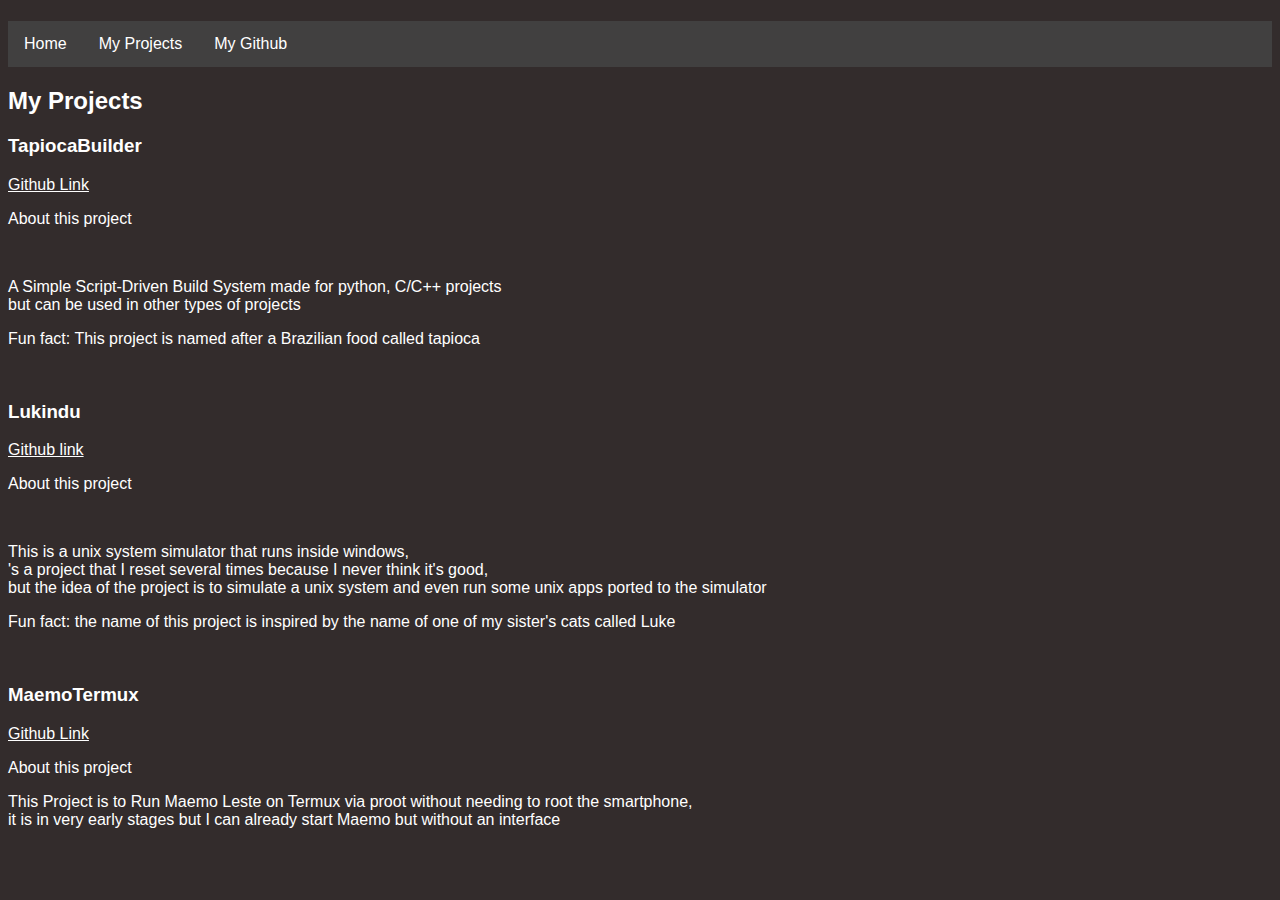
==== projects.html @ d266767b "Updating Website" ====
<!DOCTYPE html>
<html lang="pt-br">
<head>
    <meta charset="UTF-8">
    <meta http-equiv="X-UA-Compatible" content="IE=edge">
    <meta name="viewport" content="width=device-width, initial-scale=1.0">
    <link rel="stylesheet" href="style.css">
    <title></title>
</head>
<body>
    <div class="container">
        <div id="top">
            <h1></h1>
        </div>
        <div id="menu">
            <ul>
                <li><a href="index.html">Home</a></li>
                <li><a href="projects.html">My Projects</a></li>
                <li><a href="https://github.com/Hawk2811">My Github</a></li>
            </ul>
        </div>
        <div id="content">
            <h2>My Projects</h2>

            <h3>TapiocaBuilder</h3>
            <a href="https://github.com/Hawk2811/TapiocaBuilder">Github Link</a>
            <p>About this project</p>
            <br>
            <p>A Simple Script-Driven Build System made for python, C/C++ projects <br> but can be used in other types of projects</p>
            <p>Fun fact: This project is named after a Brazilian food called tapioca</p>
            <br>
            <h3>Lukindu</h3>
            <a href="https://github.com/Hawk2811/Lukindu">Github link</a>
            <p>About this project</p>
            <br>
            <p>This is a unix system simulator that runs inside windows, <br>'s a project that I reset several times because I never think it's good, <br> but the idea of ​​the project is to simulate a unix system and even run some unix apps ported to the simulator</p>
            <p>Fun fact: the name of this project is inspired by the name of one of my sister's cats called Luke</p>
            <br>
            <h3>MaemoTermux</h3>
            <a href="https://github.com/Hawk2811/MaemoTermux">Github Link</a>
            <p>About this project</p>
            <p>This Project is to Run Maemo Leste on Termux via proot without needing to root the smartphone, <br>it is in very early stages but I can already start Maemo but without an interface</p>
        </div>
    </div>
</body>
</html>
---- style.css ----
*{
    font-family: arial;
    color: white;
}



body {
    background-color: rgb(51, 44, 44);

}

#menu ul {
    width: 100%;
    margin: 0;
    padding: 0;
    overflow: hidden;
    background-color: rgb(65, 64, 64);
    list-style-type: none;
  }
  
#menu  li {
    float: left;
  }
  
#menu li a {
    display: block;
    color: white;
    text-align: center;
    padding: 14px 16px;
    text-decoration: none;
  }
  
  /* Change the link color to #111 (black) on hover */
#menu li a:hover {
    background-color: #111;
  }
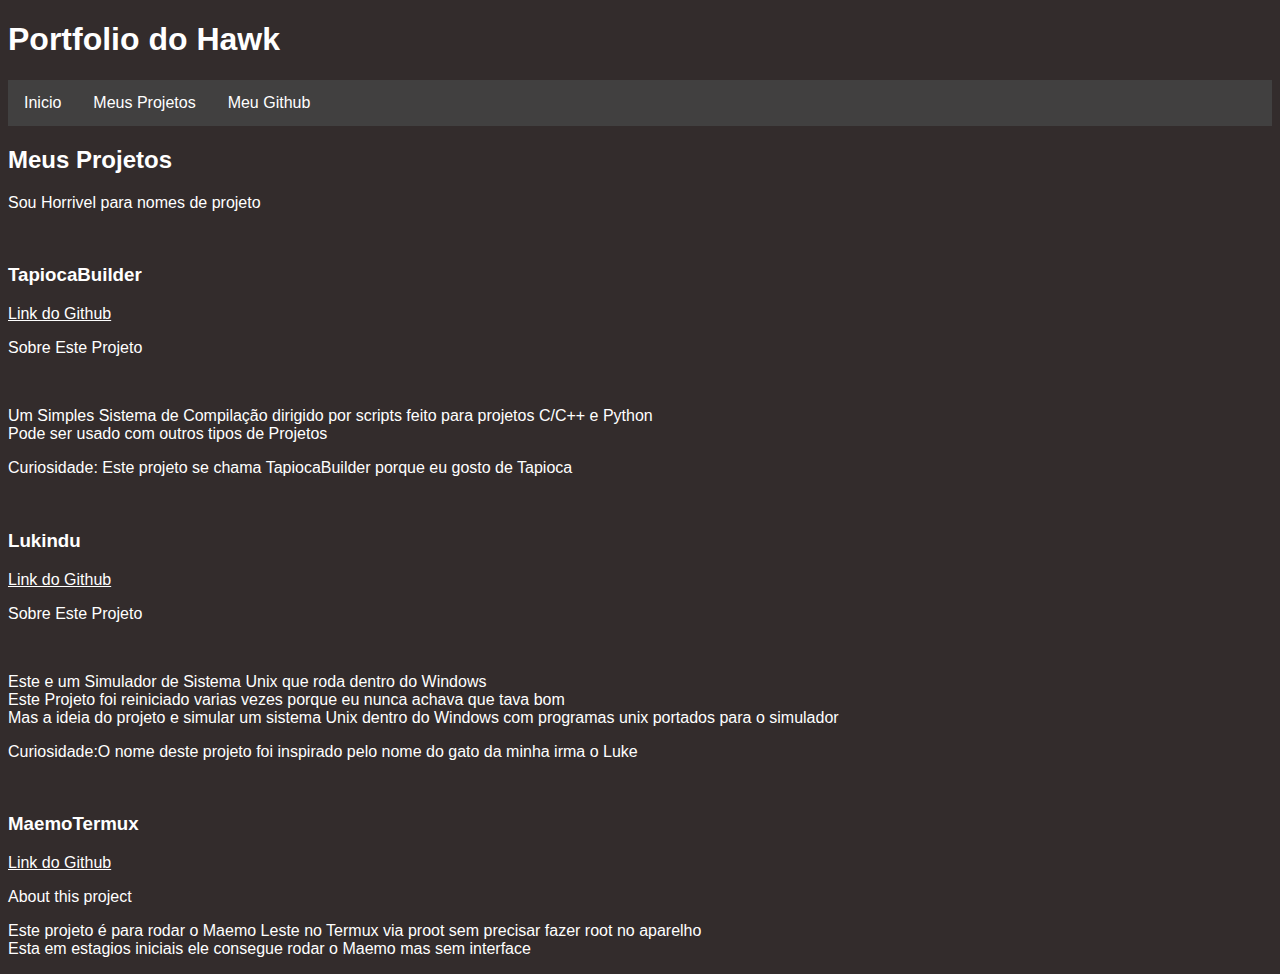
==== commit 1dab15fb: "Traduzido para PT-BR" ====
--- a/projects.html
+++ b/projects.html
@@ -10,36 +10,39 @@
 <body>
     <div class="container">
         <div id="top">
-            <h1></h1>
+            <h1>Portfolio do Hawk</h1>
         </div>
         <div id="menu">
             <ul>
-                <li><a href="index.html">Home</a></li>
-                <li><a href="projects.html">My Projects</a></li>
-                <li><a href="https://github.com/Hawk2811">My Github</a></li>
+                <li><a href="index.html">Inicio</a></li>
+                <li><a href="projects.html">Meus Projetos</a></li>
+                <li><a href="https://github.com/Hawk2811">Meu Github</a></li>
             </ul>
         </div>
         <div id="content">
-            <h2>My Projects</h2>
+            <h2>Meus Projetos</h2>
+            <p>Sou Horrivel para nomes de projeto</p>
+            <br>
+
 
             <h3>TapiocaBuilder</h3>
-            <a href="https://github.com/Hawk2811/TapiocaBuilder">Github Link</a>
-            <p>About this project</p>
+            <a href="https://github.com/Hawk2811/TapiocaBuilder">Link do Github</a>
+            <p>Sobre Este Projeto</p>
             <br>
-            <p>A Simple Script-Driven Build System made for python, C/C++ projects <br> but can be used in other types of projects</p>
-            <p>Fun fact: This project is named after a Brazilian food called tapioca</p>
+            <p>Um Simples Sistema de Compilação dirigido por scripts feito para projetos C/C++ e Python<br>Pode ser usado com outros tipos de Projetos</p>
+            <p>Curiosidade: Este projeto se chama TapiocaBuilder porque eu gosto de Tapioca</p>
             <br>
             <h3>Lukindu</h3>
-            <a href="https://github.com/Hawk2811/Lukindu">Github link</a>
-            <p>About this project</p>
+            <a href="https://github.com/Hawk2811/Lukindu">Link do Github</a>
+            <p>Sobre Este Projeto</p>
             <br>
-            <p>This is a unix system simulator that runs inside windows, <br>'s a project that I reset several times because I never think it's good, <br> but the idea of ​​the project is to simulate a unix system and even run some unix apps ported to the simulator</p>
-            <p>Fun fact: the name of this project is inspired by the name of one of my sister's cats called Luke</p>
+            <p>Este e um Simulador de Sistema Unix que roda dentro do Windows<br>Este Projeto foi reiniciado varias vezes porque eu nunca achava que tava bom<br>Mas a ideia do projeto e simular um sistema Unix dentro do Windows com programas unix portados para o simulador</p>
+            <p>Curiosidade:O nome deste projeto foi inspirado pelo nome do gato da minha irma o Luke</p>
             <br>
             <h3>MaemoTermux</h3>
-            <a href="https://github.com/Hawk2811/MaemoTermux">Github Link</a>
+            <a href="https://github.com/Hawk2811/MaemoTermux">Link do Github</a>
             <p>About this project</p>
-            <p>This Project is to Run Maemo Leste on Termux via proot without needing to root the smartphone, <br>it is in very early stages but I can already start Maemo but without an interface</p>
+            <p>Este projeto é para rodar o Maemo Leste no Termux via proot sem precisar fazer root no aparelho<br>Esta em estagios iniciais ele consegue rodar o Maemo mas sem interface</p>
         </div>
     </div>
 </body>
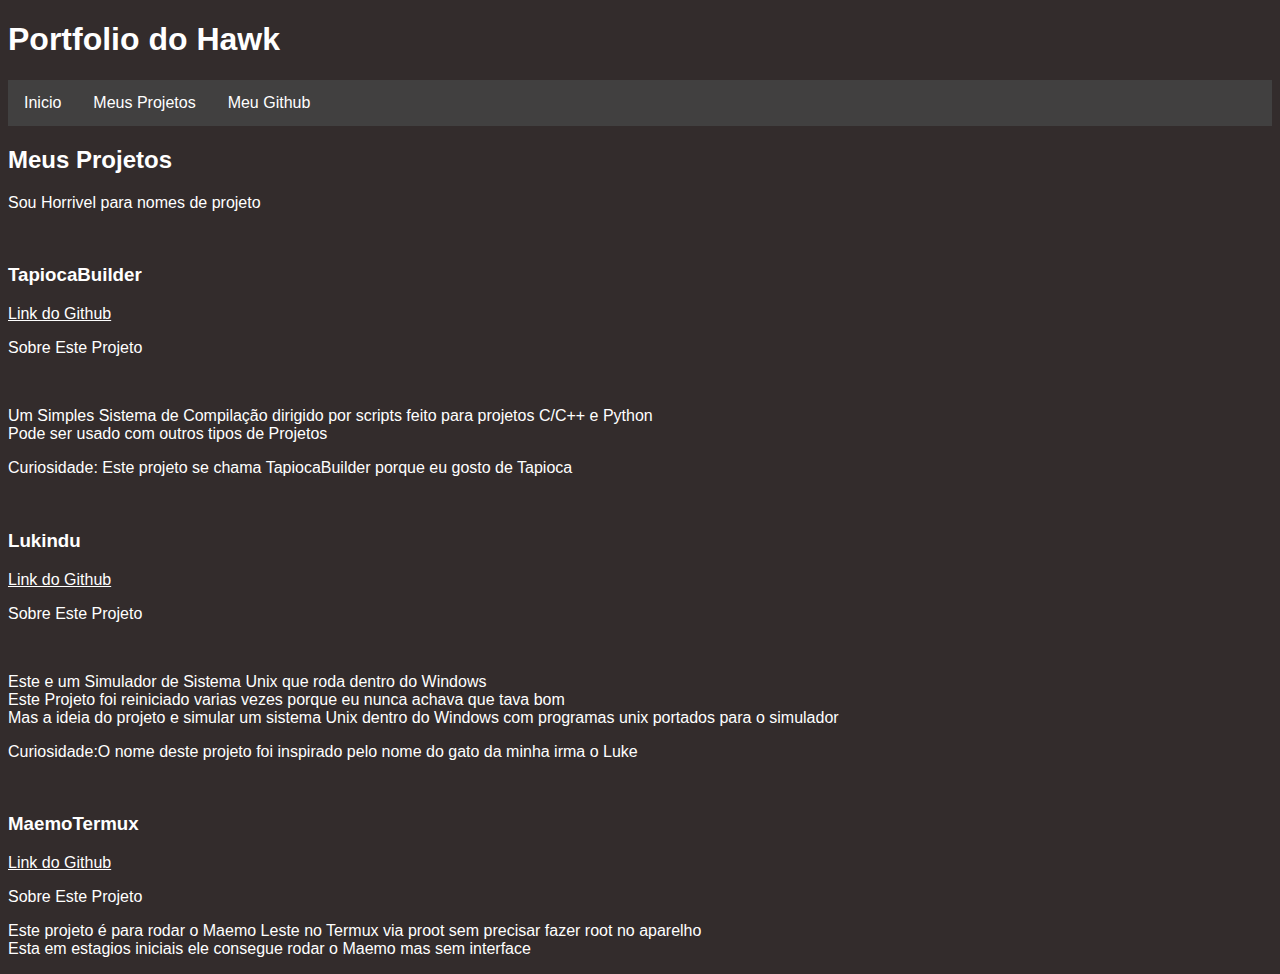
==== commit 020a3f3d: "Pequena correção no projects.html" ====
--- a/projects.html
+++ b/projects.html
@@ -41,7 +41,7 @@
             <br>
             <h3>MaemoTermux</h3>
             <a href="https://github.com/Hawk2811/MaemoTermux">Link do Github</a>
-            <p>About this project</p>
+            <p>Sobre Este Projeto</p>
             <p>Este projeto é para rodar o Maemo Leste no Termux via proot sem precisar fazer root no aparelho<br>Esta em estagios iniciais ele consegue rodar o Maemo mas sem interface</p>
         </div>
     </div>
